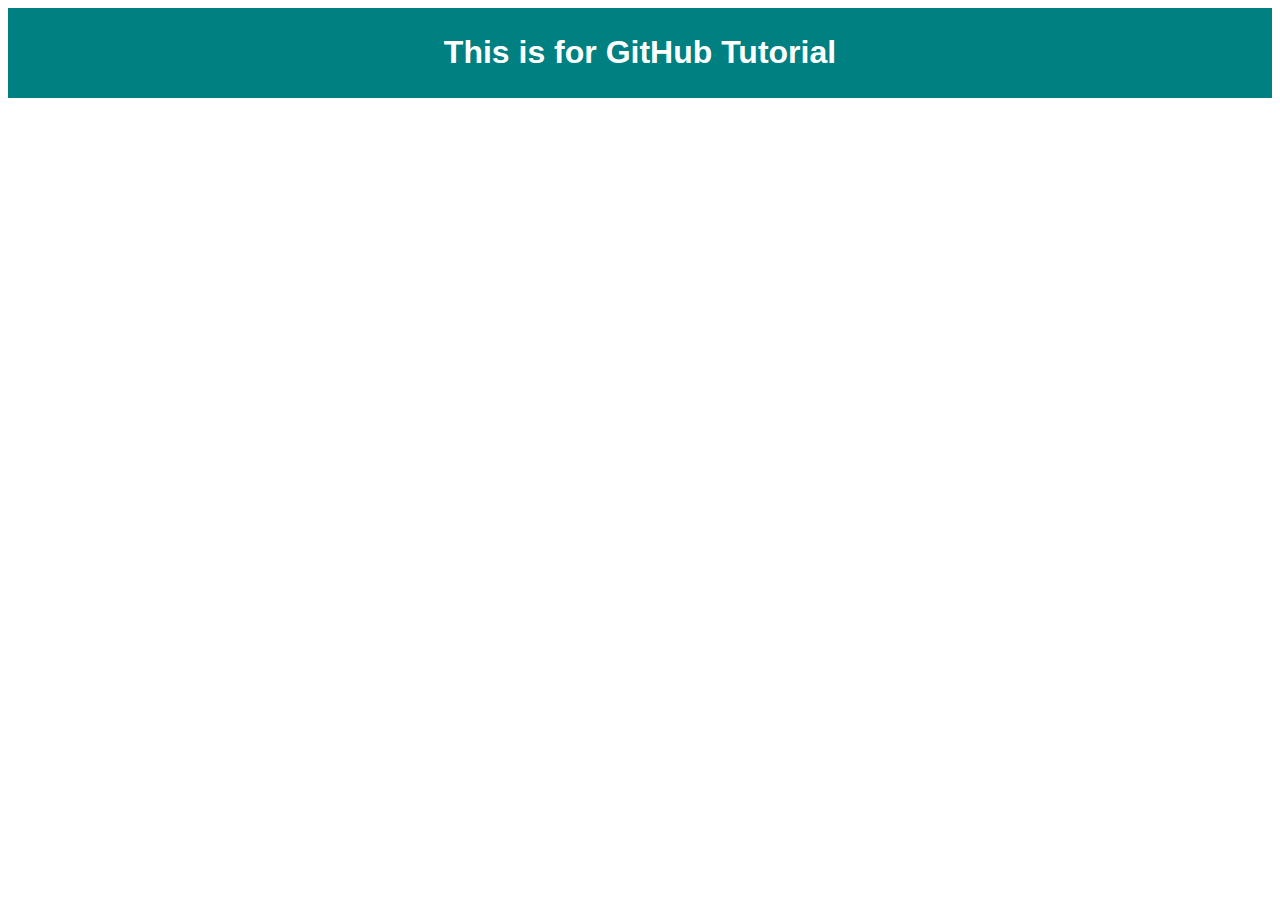
==== index.html @ 7d1df7fc "adding two new files index.html and custom.css" ====
<!DOCTYPE html>
<html>
<head>
	<title>Sampe Html</title>
	<link rel="stylesheet" type="text/css" href="custom.css">
</head>
<body>
	<div class="box">
		<h1>This is for GitHub Tutorial<h1>
	</div>
</body>
</html>
---- custom.css ----
.box{
	background-color: teal;
	margin: 0 auto;
	text-align: center;
	width:auto;
	padding: 5px 5px;
}
h1{
	font-family: "Verdana",Arial, Times New Roman;
	color: #fff;
}
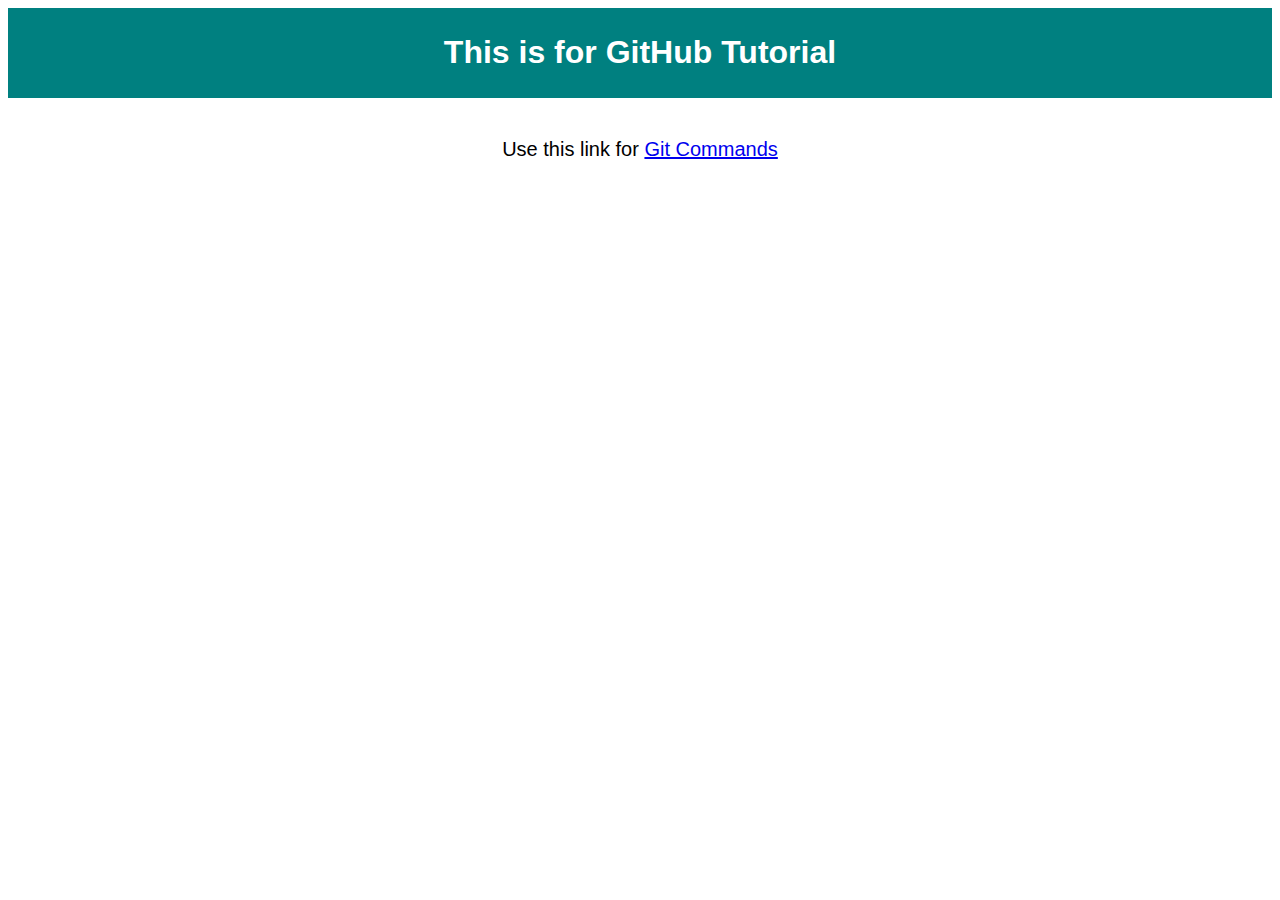
==== commit a85d3d7c: "modifying files index.html and custom.css" ====
--- a/index.html
+++ b/index.html
@@ -8,5 +8,9 @@
 	<div class="box">
 		<h1>This is for GitHub Tutorial<h1>
 	</div>
+	<div class="link">
+		<p>Use this link for
+		<a href="http://ttechways.blogspot.in/2018/01/git-commands.html" target="_blank">Git Commands</a></p>
+	</div>
 </body>
 </html>--- a/custom.css
+++ b/custom.css
@@ -8,4 +8,14 @@
 h1{
 	font-family: "Verdana",Arial, Times New Roman;
 	color: #fff;
+}
+.link{
+	margin: 0 auto;
+	text-align: center;
+	width: auto;
+	padding: 20px;
+}
+.link p{
+	font-size: 20px;
+	font-family: "Verdana",Arial, Times New Roman;
 }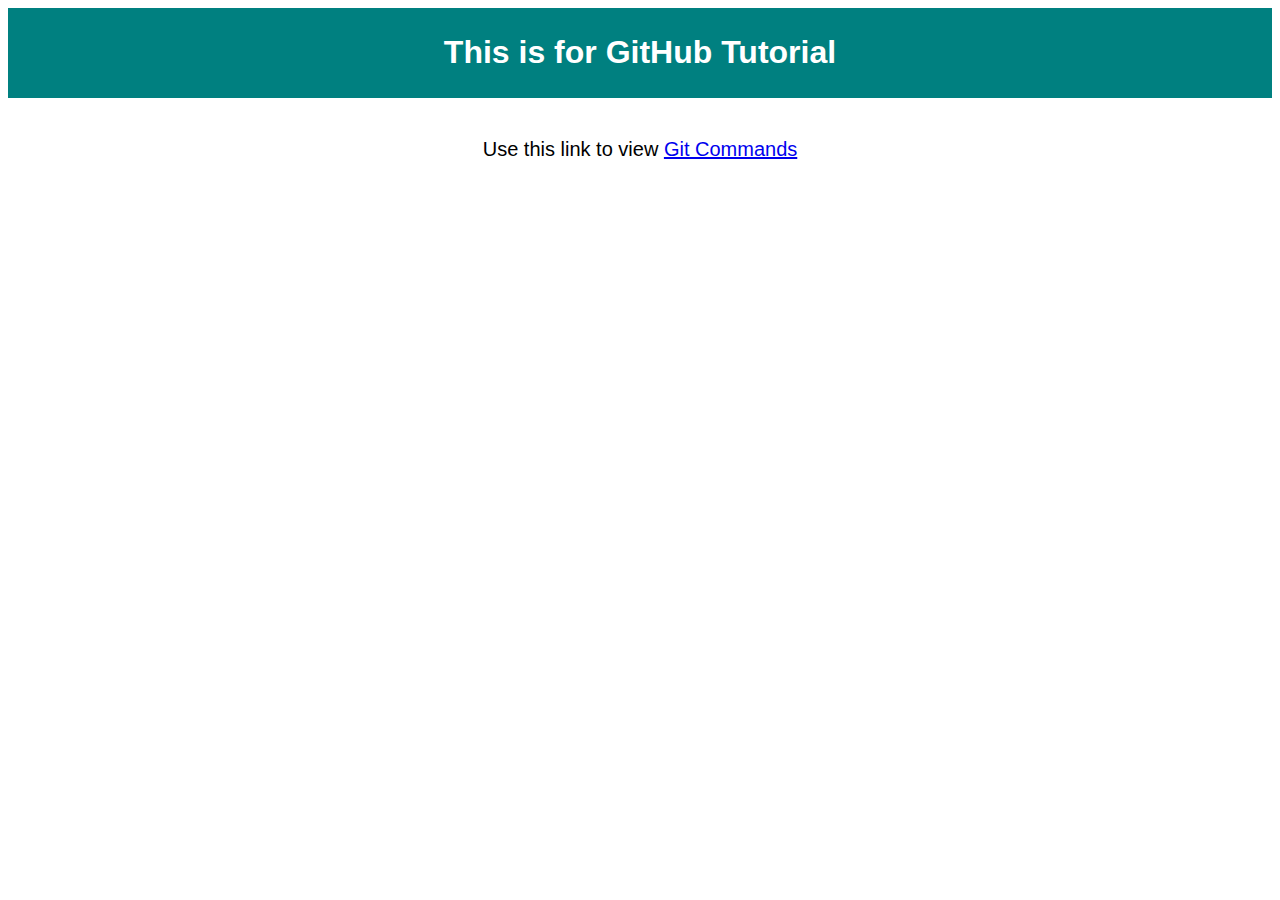
==== commit 1c8a5960: "modifying file index.html" ====
--- a/index.html
+++ b/index.html
@@ -9,7 +9,7 @@
 		<h1>This is for GitHub Tutorial<h1>
 	</div>
 	<div class="link">
-		<p>Use this link for
+		<p>Use this link to view
 		<a href="http://ttechways.blogspot.in/2018/01/git-commands.html" target="_blank">Git Commands</a></p>
 	</div>
 </body>
